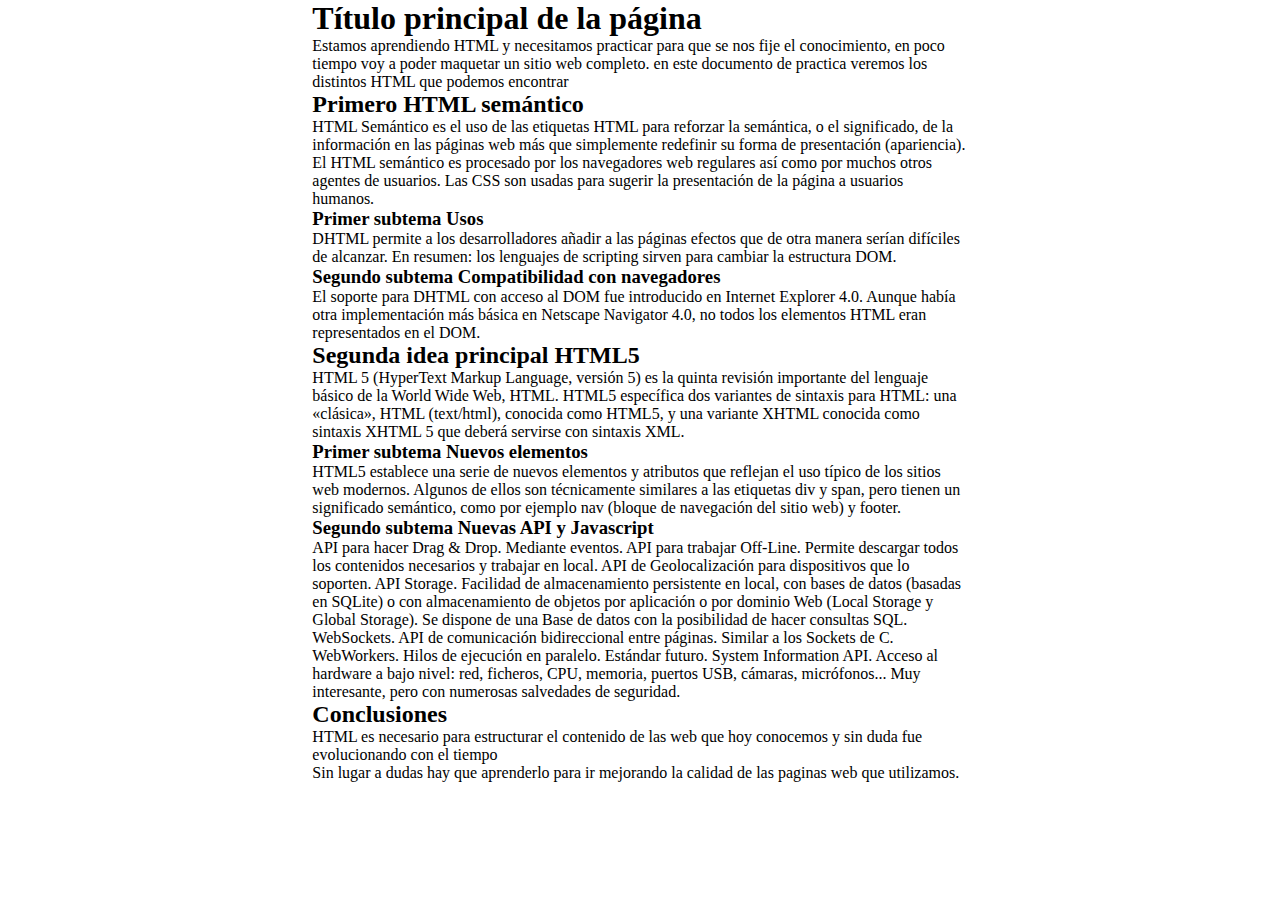
==== index.html @ 15644617 "sigo probando" ====
<!DOCTYPE html>
<html lang="en">
<head>
    <meta charset="UTF-8">
    <meta http-equiv="X-UA-Compatible" content="IE=edge">
    <meta name="viewport" content="width=device-width, initial-scale=1.0">
    <title>prueba1HTML </title>
   
    <!--Estilos-->
    <link rel="stylesheet" type="text/CSS" href="assets/css/styles.css">

</head>

<body>
    <h1>Título principal de la página</h1>
        <p>Estamos aprendiendo HTML y necesitamos practicar para que se nos fije el conocimiento, en poco tiempo voy a poder maquetar un sitio web completo. en este documento de practica veremos los distintos HTML que podemos encontrar </p>

    <h2>Primero HTML semántico</h2>
        <p>HTML Semántico es el uso de las etiquetas HTML para reforzar la semántica, o el significado, de la información en las páginas web más que simplemente redefinir su forma de presentación (apariencia). El HTML semántico es procesado por los navegadores web regulares así como por muchos otros agentes de usuarios. Las CSS son usadas para sugerir la presentación de la página a usuarios humanos.</p>
            <h3>Primer subtema Usos</h3>
                <p>DHTML permite a los desarrolladores añadir a las páginas efectos que de otra manera serían difíciles de alcanzar. En resumen: los lenguajes de scripting sirven para cambiar la estructura DOM.</p>
            <h3> Segundo subtema Compatibilidad con navegadores</h3>
                <p>El soporte para DHTML con acceso al DOM fue introducido en Internet Explorer 4.0. Aunque había otra implementación más básica en Netscape Navigator 4.0, no todos los elementos HTML eran representados en el DOM.</p>
    <h2>Segunda idea principal HTML5</h2>
        <p>HTML 5 (HyperText Markup Language, versión 5) es la quinta revisión importante del lenguaje básico de la World Wide Web, HTML. HTML5 específica dos variantes de sintaxis para HTML: una «clásica», HTML (text/html), conocida como HTML5, y una variante XHTML conocida como sintaxis XHTML 5 que deberá servirse con sintaxis XML.</p>
            <h3>Primer subtema Nuevos elementos</h3>
                <p>HTML5 establece una serie de nuevos elementos y atributos que reflejan el uso típico de los sitios web modernos. Algunos de ellos son técnicamente similares a las etiquetas div y span, pero tienen un significado semántico, como por ejemplo nav (bloque de navegación del sitio web) y footer.</p>
            <h3>Segundo subtema Nuevas API y Javascript</h3>
                <p>API para hacer Drag & Drop. Mediante eventos.
                API para trabajar Off-Line. Permite descargar todos los contenidos necesarios y trabajar en local.
                API de Geolocalización para dispositivos que lo soporten.
                API Storage. Facilidad de almacenamiento persistente en local, con bases de datos (basadas en SQLite) o con almacenamiento de objetos por aplicación o por dominio Web (Local Storage y Global Storage). Se dispone de una Base de datos con la posibilidad de hacer consultas SQL.
                WebSockets. API de comunicación bidireccional entre páginas. Similar a los Sockets de C.
                WebWorkers. Hilos de ejecución en paralelo.
                Estándar futuro. System Information API. Acceso al hardware a bajo nivel: red, ficheros, CPU, memoria, puertos USB, cámaras, micrófonos... Muy interesante, pero con numerosas salvedades de seguridad.</p>
    <h2> Conclusiones</h2>
        <p>HTML es necesario para estructurar el contenido de las web que hoy conocemos y sin duda fue evolucionando con el tiempo</p>
		<p>Sin lugar a dudas hay que aprenderlo para ir mejorando la calidad de las paginas web que utilizamos.</p>
    </body>
</html>
---- assets/css/styles.css ----
*{
    width: 80%;
    margin:auto;
    padding: 0;
}
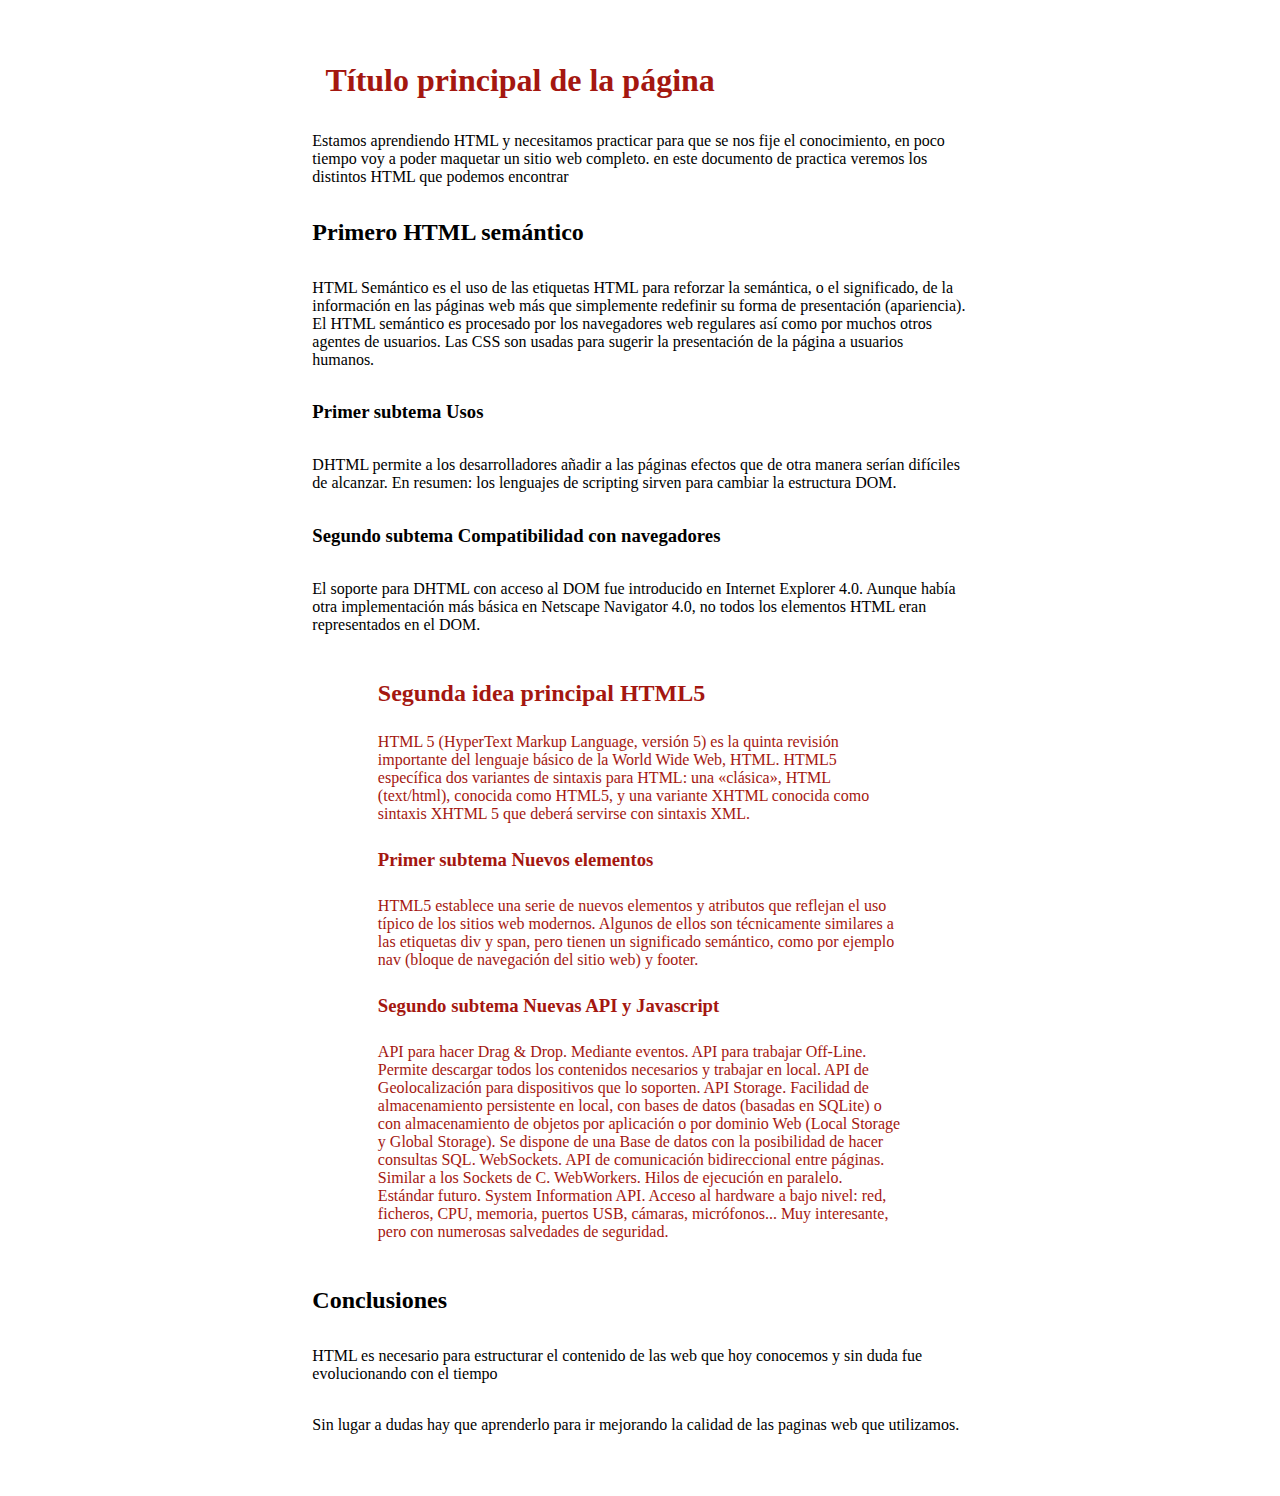
==== commit fb1fd65c: "probando commit 1" ====
--- a/index.html
+++ b/index.html
@@ -1,40 +1,87 @@
 <!DOCTYPE html>
 <html lang="en">
-<head>
-    <meta charset="UTF-8">
-    <meta http-equiv="X-UA-Compatible" content="IE=edge">
-    <meta name="viewport" content="width=device-width, initial-scale=1.0">
-    <title>prueba1HTML </title>
-   
+  <head>
+    <meta charset="UTF-8" />
+    <meta http-equiv="X-UA-Compatible" content="IE=edge" />
+    <meta name="viewport" content="width=device-width, initial-scale=1.0" />
+    <title>prueba1HTML</title>
+
     <!--Estilos-->
-    <link rel="stylesheet" type="text/CSS" href="assets/css/styles.css">
+    <link rel="stylesheet" type="text/CSS" href="assets/css/styles.css" />
+  </head>
 
-</head>
+  <body>
+    <h1 class="titulo"><strong>Título principal de la página</strong></h1>
+    <p>
+      Estamos aprendiendo HTML y necesitamos practicar para que se nos fije el
+      conocimiento, en poco tiempo voy a poder maquetar un sitio web completo.
+      en este documento de practica veremos los distintos HTML que podemos
+      encontrar
+    </p>
+    <h2>Primero HTML semántico</h2>
+    <p>
+      HTML Semántico es el uso de las etiquetas HTML para reforzar la semántica,
+      o el significado, de la información en las páginas web más que simplemente
+      redefinir su forma de presentación (apariencia). El HTML semántico es
+      procesado por los navegadores web regulares así como por muchos otros
+      agentes de usuarios. Las CSS son usadas para sugerir la presentación de la
+      página a usuarios humanos.
+    </p>
+    <h3>Primer subtema Usos</h3>
+    <p>
+      DHTML permite a los desarrolladores añadir a las páginas efectos que de
+      otra manera serían difíciles de alcanzar. En resumen: los lenguajes de
+      scripting sirven para cambiar la estructura DOM.
+    </p>
+    <h3>Segundo subtema Compatibilidad con navegadores</h3>
+    <p>
+      El soporte para DHTML con acceso al DOM fue introducido en Internet
+      Explorer 4.0. Aunque había otra implementación más básica en Netscape
+      Navigator 4.0, no todos los elementos HTML eran representados en el DOM.
+    </p>
 
-<body>
-    <h1>Título principal de la página</h1>
-        <p>Estamos aprendiendo HTML y necesitamos practicar para que se nos fije el conocimiento, en poco tiempo voy a poder maquetar un sitio web completo. en este documento de practica veremos los distintos HTML que podemos encontrar </p>
+    <div class="titulo fondo">
+      <h2>Segunda idea principal HTML5</h2>
+      <p>
+        HTML 5 (HyperText Markup Language, versión 5) es la quinta revisión
+        importante del lenguaje básico de la World Wide Web, HTML. HTML5
+        específica dos variantes de sintaxis para HTML: una «clásica», HTML
+        (text/html), conocida como HTML5, y una variante XHTML conocida como
+        sintaxis XHTML 5 que deberá servirse con sintaxis XML.
+      </p>
+      <h3>Primer subtema Nuevos elementos</h3>
+      <p>
+        HTML5 establece una serie de nuevos elementos y atributos que reflejan
+        el uso típico de los sitios web modernos. Algunos de ellos son
+        técnicamente similares a las etiquetas div y span, pero tienen un
+        significado semántico, como por ejemplo nav (bloque de navegación del
+        sitio web) y footer.
+      </p>
+      <h3>Segundo subtema Nuevas API y Javascript</h3>
+      <p>
+        API para hacer Drag & Drop. Mediante eventos. API para trabajar
+        Off-Line. Permite descargar todos los contenidos necesarios y trabajar
+        en local. API de Geolocalización para dispositivos que lo soporten. API
+        Storage. Facilidad de almacenamiento persistente en local, con bases de
+        datos (basadas en SQLite) o con almacenamiento de objetos por aplicación
+        o por dominio Web (Local Storage y Global Storage). Se dispone de una
+        Base de datos con la posibilidad de hacer consultas SQL. WebSockets. API
+        de comunicación bidireccional entre páginas. Similar a los Sockets de C.
+        WebWorkers. Hilos de ejecución en paralelo. Estándar futuro. System
+        Information API. Acceso al hardware a bajo nivel: red, ficheros, CPU,
+        memoria, puertos USB, cámaras, micrófonos... Muy interesante, pero con
+        numerosas salvedades de seguridad.
+      </p>
+    </div>
 
-    <h2>Primero HTML semántico</h2>
-        <p>HTML Semántico es el uso de las etiquetas HTML para reforzar la semántica, o el significado, de la información en las páginas web más que simplemente redefinir su forma de presentación (apariencia). El HTML semántico es procesado por los navegadores web regulares así como por muchos otros agentes de usuarios. Las CSS son usadas para sugerir la presentación de la página a usuarios humanos.</p>
-            <h3>Primer subtema Usos</h3>
-                <p>DHTML permite a los desarrolladores añadir a las páginas efectos que de otra manera serían difíciles de alcanzar. En resumen: los lenguajes de scripting sirven para cambiar la estructura DOM.</p>
-            <h3> Segundo subtema Compatibilidad con navegadores</h3>
-                <p>El soporte para DHTML con acceso al DOM fue introducido en Internet Explorer 4.0. Aunque había otra implementación más básica en Netscape Navigator 4.0, no todos los elementos HTML eran representados en el DOM.</p>
-    <h2>Segunda idea principal HTML5</h2>
-        <p>HTML 5 (HyperText Markup Language, versión 5) es la quinta revisión importante del lenguaje básico de la World Wide Web, HTML. HTML5 específica dos variantes de sintaxis para HTML: una «clásica», HTML (text/html), conocida como HTML5, y una variante XHTML conocida como sintaxis XHTML 5 que deberá servirse con sintaxis XML.</p>
-            <h3>Primer subtema Nuevos elementos</h3>
-                <p>HTML5 establece una serie de nuevos elementos y atributos que reflejan el uso típico de los sitios web modernos. Algunos de ellos son técnicamente similares a las etiquetas div y span, pero tienen un significado semántico, como por ejemplo nav (bloque de navegación del sitio web) y footer.</p>
-            <h3>Segundo subtema Nuevas API y Javascript</h3>
-                <p>API para hacer Drag & Drop. Mediante eventos.
-                API para trabajar Off-Line. Permite descargar todos los contenidos necesarios y trabajar en local.
-                API de Geolocalización para dispositivos que lo soporten.
-                API Storage. Facilidad de almacenamiento persistente en local, con bases de datos (basadas en SQLite) o con almacenamiento de objetos por aplicación o por dominio Web (Local Storage y Global Storage). Se dispone de una Base de datos con la posibilidad de hacer consultas SQL.
-                WebSockets. API de comunicación bidireccional entre páginas. Similar a los Sockets de C.
-                WebWorkers. Hilos de ejecución en paralelo.
-                Estándar futuro. System Information API. Acceso al hardware a bajo nivel: red, ficheros, CPU, memoria, puertos USB, cámaras, micrófonos... Muy interesante, pero con numerosas salvedades de seguridad.</p>
-    <h2> Conclusiones</h2>
-        <p>HTML es necesario para estructurar el contenido de las web que hoy conocemos y sin duda fue evolucionando con el tiempo</p>
-		<p>Sin lugar a dudas hay que aprenderlo para ir mejorando la calidad de las paginas web que utilizamos.</p>
-    </body>
-</html>+    <h2>Conclusiones</h2>
+    <p>
+      HTML es necesario para estructurar el contenido de las web que hoy
+      conocemos y sin duda fue evolucionando con el tiempo
+    </p>
+    <p>
+      Sin lugar a dudas hay que aprenderlo para ir mejorando la calidad de las
+      paginas web que utilizamos.
+    </p>
+  </body>
+</html>
--- a/assets/css/styles.css
+++ b/assets/css/styles.css
@@ -1,5 +1,13 @@
-*{
-    width: 80%;
-    margin:auto;
-    padding: 0;
-}+* {
+  width: 80%;
+  margin: auto;
+  padding: 2%;
+}
+
+.titulo {
+  color: rgb(164, 23, 16);
+}
+
+.fondo {
+   background-image: url(https://www.google.com/url?sa=i&url=https%3A%2F%2Fwww.istockphoto.com%2Fes%2Ffotos%2Fcachorros-labrador-amarillos&psig=AOvVaw0YLyfseBUUyibAAjvDESyk&ust=1675099790653000&source=images&cd=vfe&ved=0CAwQjRxqFwoTCPjmpJGn7fwCFQAAAAAdAAAAABAJ);
+}
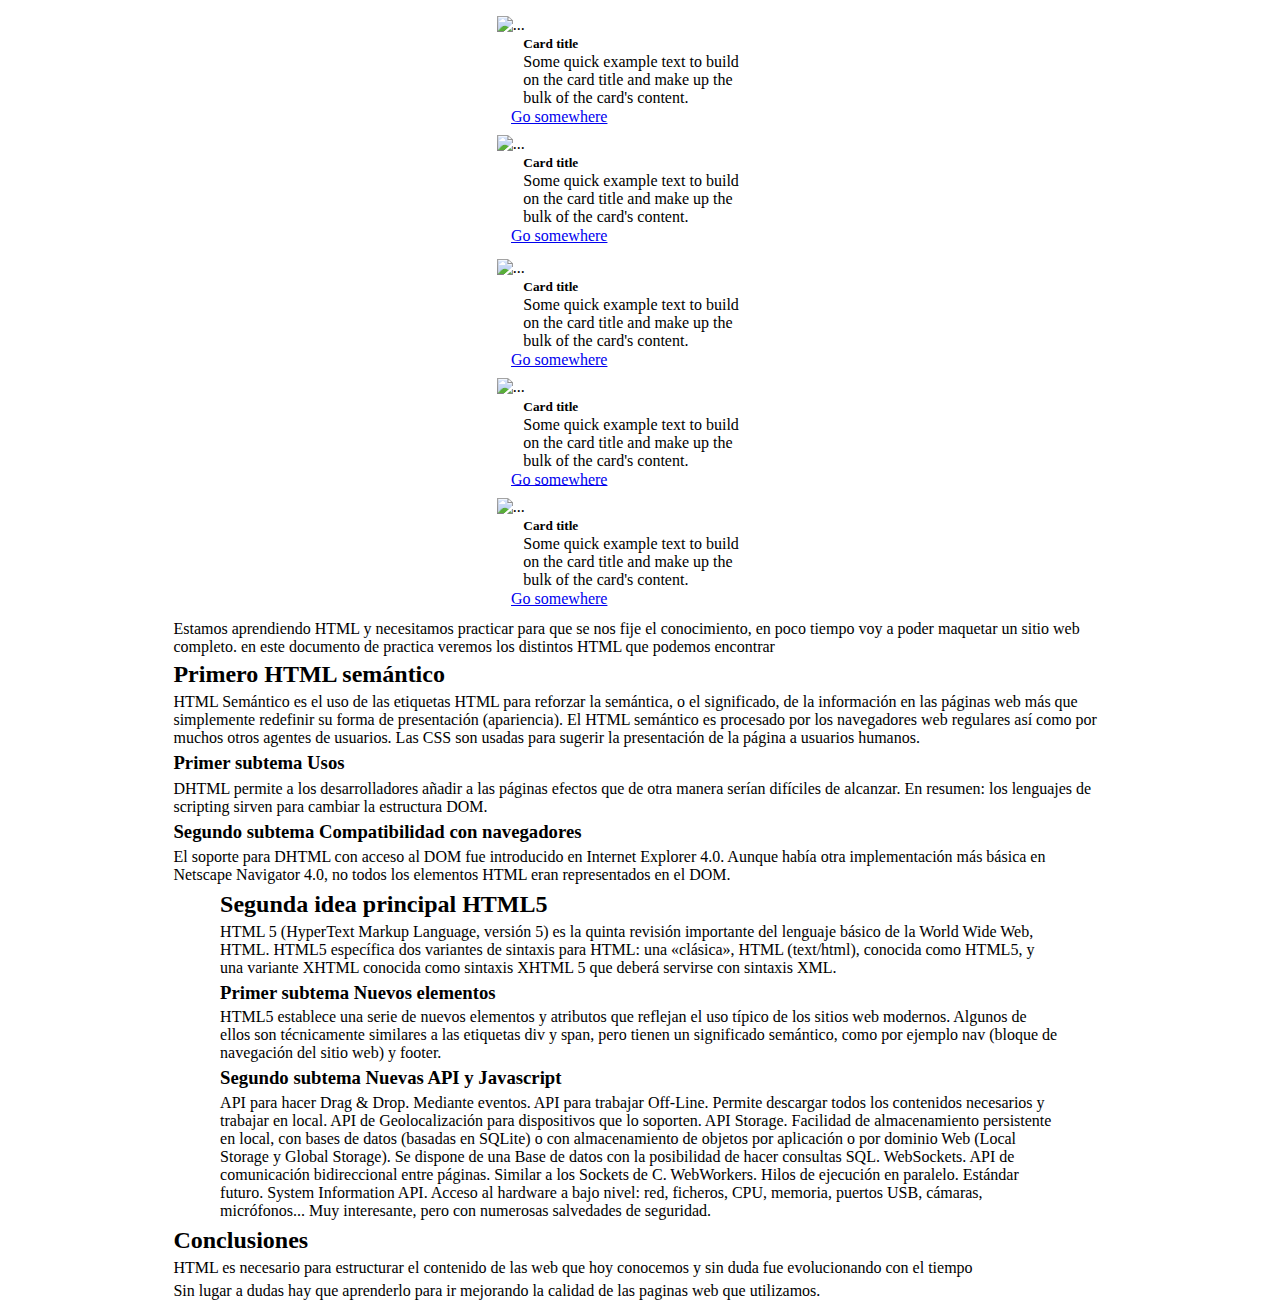
==== commit 2b329f0d: "prueba de commit" ====
--- a/index.html
+++ b/index.html
@@ -8,16 +8,96 @@
 
     <!--Estilos-->
     <link rel="stylesheet" type="text/CSS" href="assets/css/styles.css" />
+    <!-- CSS only -->
+    <link
+      href="https://cdn.jsdelivr.net/npm/bootstrap@5.3.0-alpha1/dist/css/bootstrap.min.css"
+      rel="stylesheet"
+      integrity="sha384-GLhlTQ8iRABdZLl6O3oVMWSktQOp6b7In1Zl3/Jr59b6EGGoI1aFkw7cmDA6j6gD"
+      crossorigin="anonymous"
+    />
   </head>
 
   <body>
-    <h1 class="titulo"><strong>Título principal de la página</strong></h1>
+      <div class="container text-center">
+        <div class="row d-flex justify-content-center">
+          <div class="col">
+            <div class="card" style="width: 18rem">
+              <img src="..." class="card-img-top" alt="..." />
+              <div class="card-body">
+                <h5 class="card-title">Card title</h5>
+                <p class="card-text">
+                  Some quick example text to build on the card title and make up
+                  the bulk of the card's content.
+                </p>
+                <a href="#" class="btn btn-primary">Go somewhere</a>
+              </div>
+            </div>
+          </div>
+          <div class="col">
+            <div class="card" style="width: 18rem">
+              <img src="..." class="card-img-top" alt="..." />
+              <div class="card-body">
+                <h5 class="card-title">Card title</h5>
+                <p class="card-text">
+                  Some quick example text to build on the card title and make up
+                  the bulk of the card's content.
+                </p>
+                <a href="#" class="btn btn-primary">Go somewhere</a>
+              </div>
+            </div>
+          </div>
+        </div>
+        <div class="row">
+          <div class="col">
+            <div class="card" style="width: 18rem">
+              <img src="..." class="card-img-top" alt="..." />
+              <div class="card-body">
+                <h5 class="card-title">Card title</h5>
+                <p class="card-text">
+                  Some quick example text to build on the card title and make up
+                  the bulk of the card's content.
+                </p>
+                <a href="#" class="btn btn-primary">Go somewhere</a>
+              </div>
+            </div>
+          </div>
+          <div class="col">
+            <div class="card" style="width: 18rem">
+              <img src="..." class="card-img-top" alt="..." />
+              <div class="card-body">
+                <h5 class="card-title">Card title</h5>
+                <p class="card-text">
+                  Some quick example text to build on the card title and make up
+                  the bulk of the card's content.
+                </p>
+                <a href="#" class="btn btn-primary">Go somewhere</a>
+              </div>
+            </div>
+          </div>
+          <div class="col">
+            <div class="card" style="width: 18rem">
+              <img src="..." class="card-img-top" alt="..." />
+              <div class="card-body">
+                <h5 class="card-title">Card title</h5>
+                <p class="card-text">
+                  Some quick example text to build on the card title and make up
+                  the bulk of the card's content.
+                </p>
+                <a href="#" class="btn btn-primary">Go somewhere</a>
+              </div>
+            </div>
+          </div>
+        </div>
+      </div>
+  
+
     <p>
       Estamos aprendiendo HTML y necesitamos practicar para que se nos fije el
       conocimiento, en poco tiempo voy a poder maquetar un sitio web completo.
       en este documento de practica veremos los distintos HTML que podemos
       encontrar
     </p>
+
     <h2>Primero HTML semántico</h2>
     <p>
       HTML Semántico es el uso de las etiquetas HTML para reforzar la semántica,
@@ -40,7 +120,7 @@
       Navigator 4.0, no todos los elementos HTML eran representados en el DOM.
     </p>
 
-    <div class="titulo fondo">
+    <div class="fondo">
       <h2>Segunda idea principal HTML5</h2>
       <p>
         HTML 5 (HyperText Markup Language, versión 5) es la quinta revisión
@@ -83,5 +163,14 @@
       Sin lugar a dudas hay que aprenderlo para ir mejorando la calidad de las
       paginas web que utilizamos.
     </p>
+
+    <!-- JS bootstrap -->
+    <script
+      src="https://cdn.jsdelivr.net/npm/bootstrap@5.3.0-alpha1/dist/js/bootstrap.bundle.min.js"
+      integrity="sha384-w76AqPfDkMBDXo30jS1Sgez6pr3x5MlQ1ZAGC+nuZB+EYdgRZgiwxhTBTkF7CXvN"
+      crossorigin="anonymous"
+    ></script>
   </body>
 </html>
+
+
--- a/assets/css/styles.css
+++ b/assets/css/styles.css
@@ -1,13 +1,17 @@
 * {
-  width: 80%;
+  width: 90%;
   margin: auto;
-  padding: 2%;
+  padding: 0.25%;
 }
 
 .titulo {
-  color: rgb(164, 23, 16);
+  color: rgb(46, 16, 164);
 }
 
 .fondo {
-   background-image: url(https://www.google.com/url?sa=i&url=https%3A%2F%2Fwww.istockphoto.com%2Fes%2Ffotos%2Fcachorros-labrador-amarillos&psig=AOvVaw0YLyfseBUUyibAAjvDESyk&ust=1675099790653000&source=images&cd=vfe&ved=0CAwQjRxqFwoTCPjmpJGn7fwCFQAAAAAdAAAAABAJ);
+  background-image: url(https://www.shutterstock.com/image-photo/portrait-cute-black-labrador-retriever-600w-1870070956.jpg);
 }
+
+.card{
+  width: 18rem;
+}